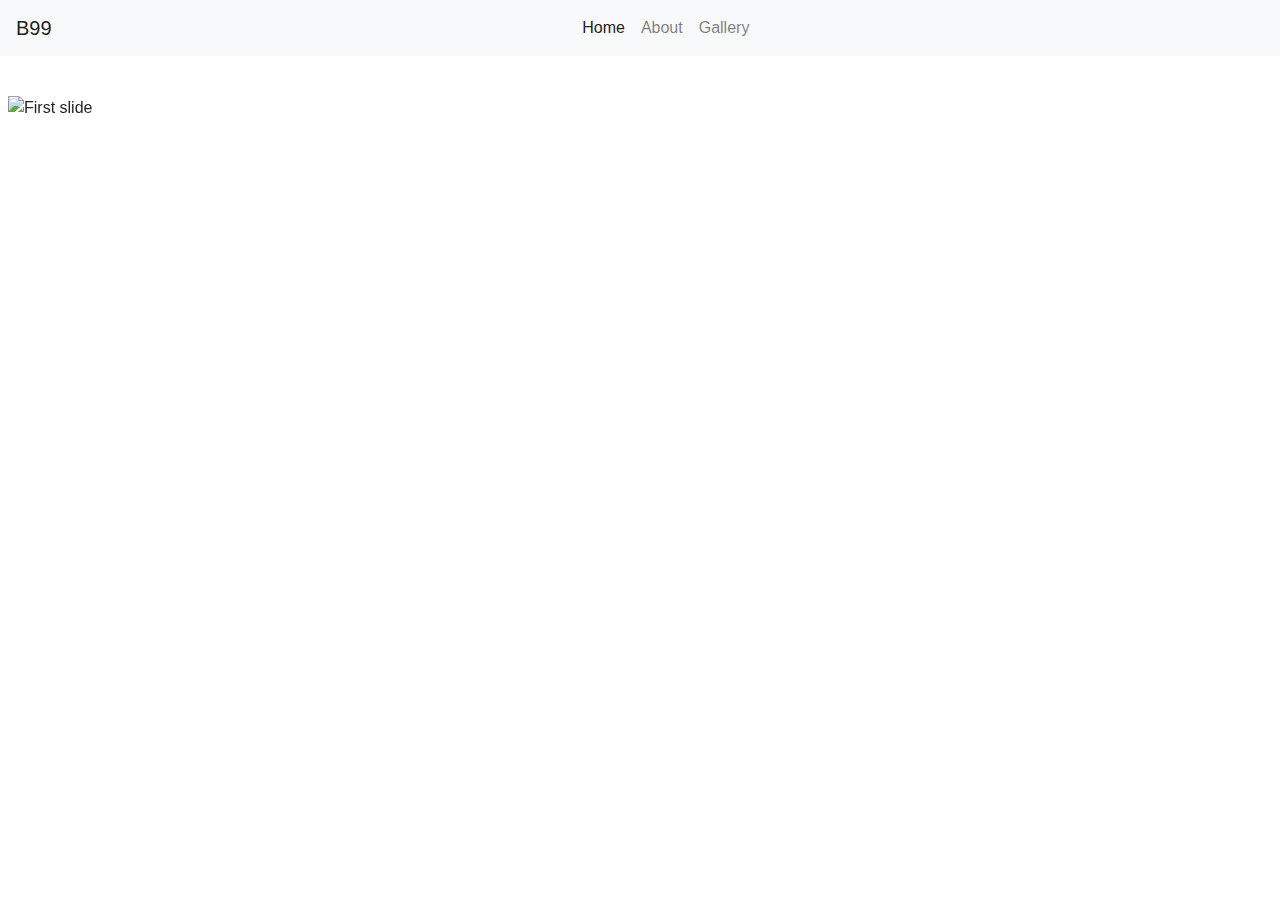
==== about.html @ 8708c222 "working on grid" ====
<!DOCTYPE html>
<html lang="en">
<head>
    <meta charset="UTF-8">
    <meta http-equiv="X-UA-Compatible" content="IE=edge">
    <meta name="viewport" content="width=device-width, initial-scale=1.0">
    <title>B99</title>
    <link rel="stylesheet" href="https://stackpath.bootstrapcdn.com/bootstrap/4.3.1/css/bootstrap.min.css">
    <link rel="stylesheet" href="styles.css">
    <script src="https://code.jquery.com/jquery-3.3.1.slim.min.js" integrity="sha384-q8i/X+965DzO0rT7abK41JStQIAqVgRVzpbzo5smXKp4YfRvH+8abtTE1Pi6jizo" crossorigin="anonymous"></script>
    <script src="https://cdn.jsdelivr.net/npm/popper.js@1.14.3/dist/umd/popper.min.js" integrity="sha384-ZMP7rVo3mIykV+2+9J3UJ46jBk0WLaUAdn689aCwoqbBJiSnjAK/l8WvCWPIPm49" crossorigin="anonymous"></script>
    <script src="https://cdn.jsdelivr.net/npm/bootstrap@4.1.3/dist/js/bootstrap.min.js" integrity="sha384-ChfqqxuZUCnJSK3+MXmPNIyE6ZbWh2IMqE241rYiqJxyMiZ6OW/JmZQ5stwEULTy" crossorigin="anonymous"></script>
</head>
</head>
<body>
<!--Navigation-->
<header>
<nav class="navbar navbar-expand-lg navbar-light bg-light">
    <a class="navbar-brand" href="index.html">B99</a>
    <button class="navbar-toggler" type="button" data-toggle="collapse" data-target="#navbarNavAltMarkup" aria-controls="navbarNavAltMarkup" aria-expanded="false" aria-label="Toggle navigation">
    <span class="navbar-toggler-icon"></span>
    </button>
    <div class="collapse navbar-collapse justify-content-center" id="navbarNavAltMarkup">
    <div class="navbar-nav">
        <a class="nav-item nav-link active" href="index.html">Home<span class="sr-only">(current)</span></a>
        <a class="nav-item nav-link" href="about.html">About</a>
        <a class="nav-item nav-link" href="gallery.html">Gallery</a>
    </div>
    </div>
</nav>
<!--End Navigation-->
</header>
<!--Content-->
<!--Carousel-->
<div class="row">
    <div class="col-md-4">
<div id="carouselExampleIndicators" class="carousel slide" data-ride="carousel">
<ol class="carousel-indicators">
    <li data-target="#carouselExampleIndicators" data-slide-to="0" class="active"></li>
    <li data-target="#carouselExampleIndicators" data-slide-to="1"></li>
    <li data-target="#carouselExampleIndicators" data-slide-to="2"></li>
</ol>
<div class="carousel-inner">
    <div class="carousel-item active">
        <img class="d-block w-100" src="https://media.gq.com/photos/5f06394a629e27d8ea366e30/16:9/w_2560%2Cc_limit/story.jpg" alt="First slide">
        <div class="carousel-caption d-none d-md-block">
            <h5>Andy Samberg</h5>
            <p>as Jake Peralta</p>
        </div>
    </div>
    <div class="carousel-item">
        <img class="d-block w-100" src="https://variety.com/wp-content/uploads/2020/09/andre-braugher-variety-cover-story-full-3.jpg?w=823" alt="Second slide">
        <div class="carousel-caption d-none d-md-block">
            <h5>Andre Braugher</h5>
            <p>as Captain Raymond Holt</p>
        </div>
    </div>
    <div class="carousel-item">
        <img class="d-block w-100" src="https://pbs.twimg.com/media/D6o6uQAX4AAKiXK.jpg" alt="Third slide">
        <div class="carousel-caption d-none d-md-block">
            <h5>Melissa Fumero</h5>
            <p>as Amy Santiago</p>
        </div>
    </div>
    <div class="carousel-item">
        <img class="d-block w-100" src="https://cdn.pasadenamag.com/wp-content/uploads/sites/69/2020/09/Terry-Crews.jpg" alt="Fourth slide">
        <div class="carousel-caption d-none d-md-block">
            <h5>Terry Crews</h5>
            <p>as Terry Jeffords</p>
        </div>
    </div>
    <div class="carousel-item">
        <img class="d-block w-100" src="https://media.gq.com/photos/5b2a4813ec592a12cd6c1f09/master/w_1600,c_limit/stephanie-beatriz-GQ-Elizabeth-Weinberg-2.jpg" alt="Fifth slide">
        <div class="carousel-caption d-none d-md-block">
            <h5>Stephanie Beatriz</h5>
            <p>as Rosa Diaz</p>
        </div>
    </div>
    <div class="carousel-item">
        <img class="d-block w-100" src="https://www2.pictures.zimbio.com/gi/2017+Summer+TCA+Tour+Fox+Arrivals+7ttxMLPIV-Vx.jpg" alt="Sixth slide">
        <div class="carousel-caption d-none d-md-block">
            <h5>Joe Lo Truglio</h5>
            <p>as Charles Boyle</p>
        </div>
    </div>
    <div class="carousel-item">
        <img class="d-block w-100" src="https://pbs.twimg.com/media/EAuqWmDVUAITtU9.jpg" alt="Seventh slide">
        <div class="carousel-caption d-none d-md-block">
            <h5>Joel Mckinnon & Dirk Blocker</h5>
            <p>as Hitchcock & Scully</p>
        </div>
    </div>
    </div>
    <a class="carousel-control-prev" href="#carouselExampleIndicators" role="button" data-slide="prev">
      <span class="carousel-control-prev-icon" aria-hidden="true"></span>
      <span class="sr-only">Previous</span>
    </a>
    <a class="carousel-control-next" href="#carouselExampleIndicators" role="button" data-slide="next">
      <span class="carousel-control-next-icon" aria-hidden="true"></span>
      <span class="sr-only">Next</span>
    </a>
</div>
    </div>
</div>




<!--End Content-->

</body>
</html>
---- styles.css ----
.carousel img {
    height: 700px;
    width: 90%;
    margin-top: 2.5em;
    object-fit: cover;
    object-position: center;
    margin-left: 0.5em;
}
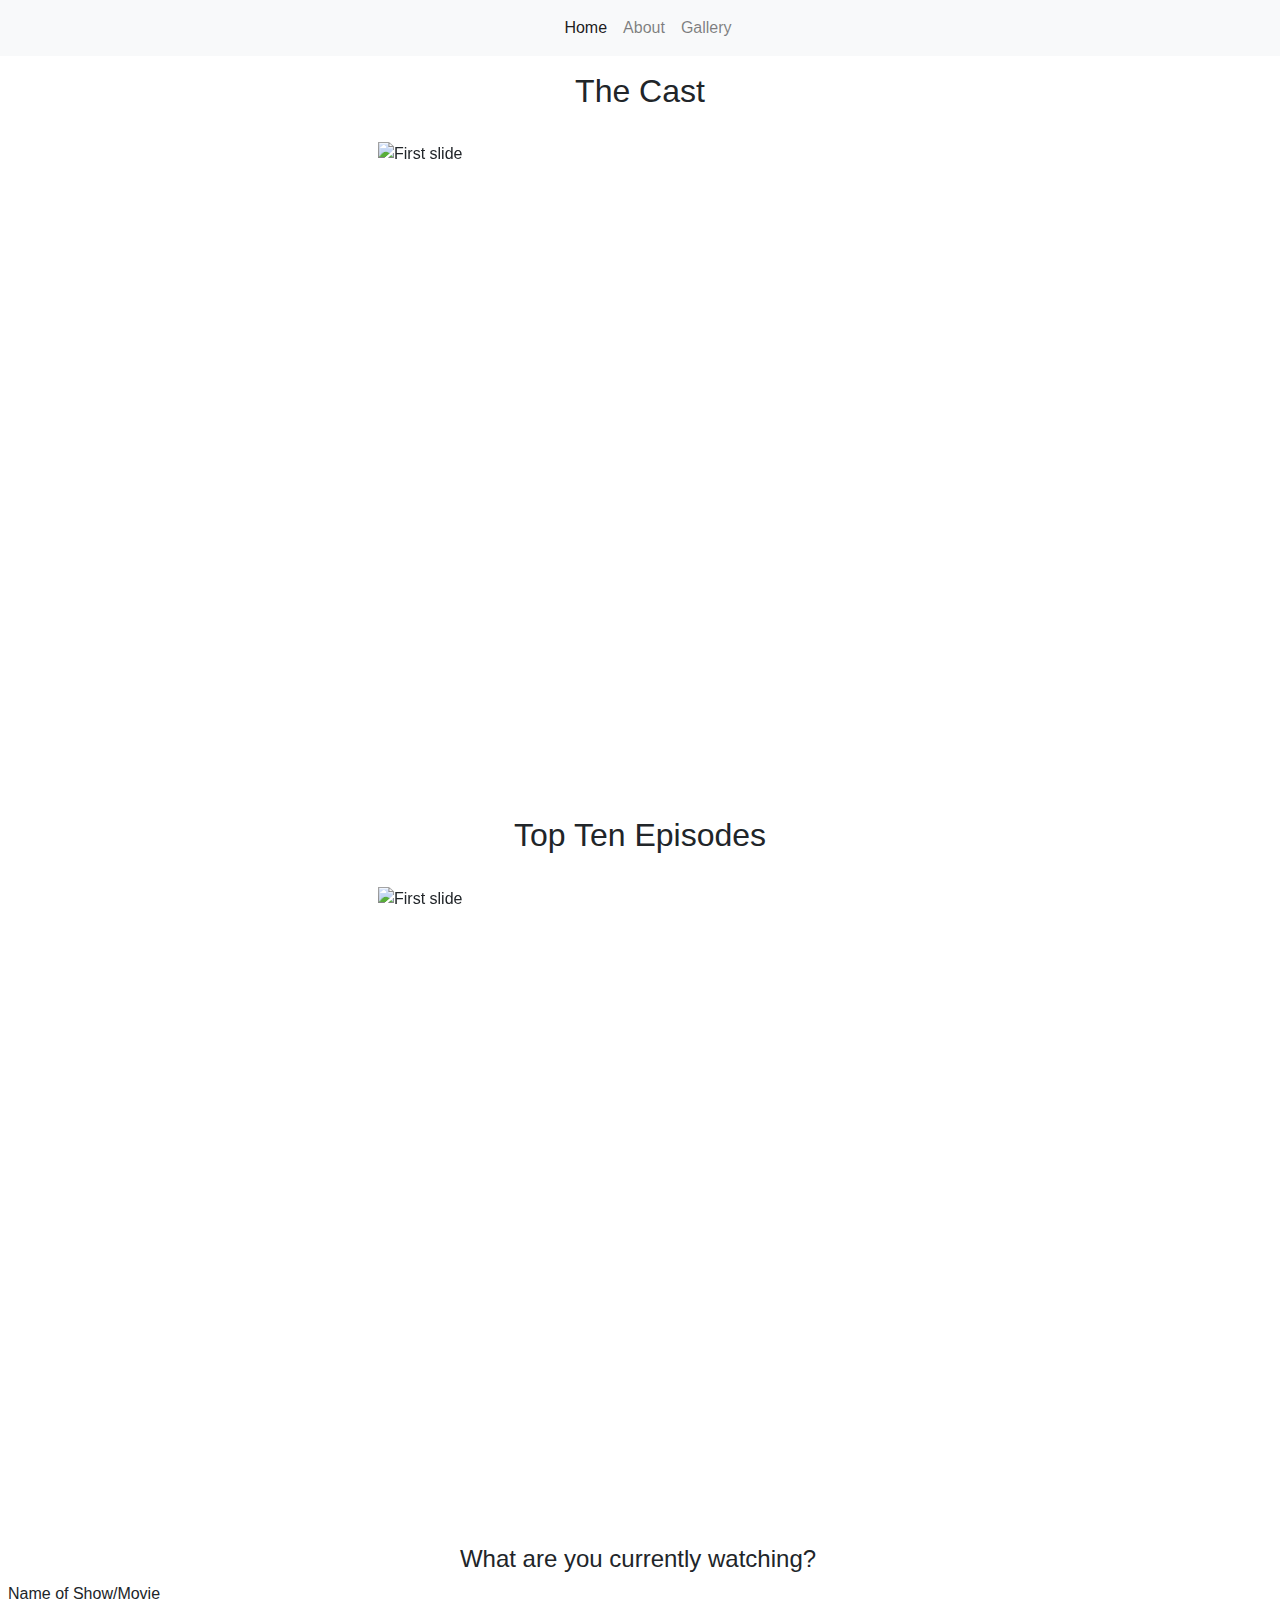
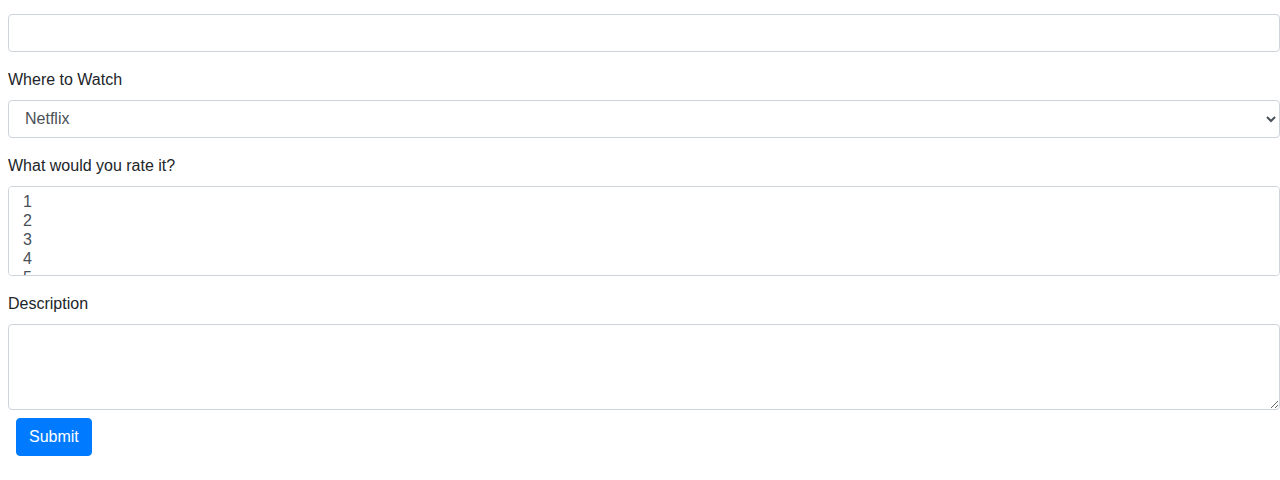
==== commit 1aafb323: "fixing carousel" ====
--- a/about.html
+++ b/about.html
@@ -4,7 +4,7 @@
     <meta charset="UTF-8">
     <meta http-equiv="X-UA-Compatible" content="IE=edge">
     <meta name="viewport" content="width=device-width, initial-scale=1.0">
-    <title>B99</title>
+    <title>About</title>
     <link rel="stylesheet" href="https://stackpath.bootstrapcdn.com/bootstrap/4.3.1/css/bootstrap.min.css">
     <link rel="stylesheet" href="styles.css">
     <script src="https://code.jquery.com/jquery-3.3.1.slim.min.js" integrity="sha384-q8i/X+965DzO0rT7abK41JStQIAqVgRVzpbzo5smXKp4YfRvH+8abtTE1Pi6jizo" crossorigin="anonymous"></script>
@@ -16,7 +16,7 @@
 <!--Navigation-->
 <header>
 <nav class="navbar navbar-expand-lg navbar-light bg-light">
-    <a class="navbar-brand" href="index.html">B99</a>
+    <a class="navbar-brand" href="index.html"></a>
     <button class="navbar-toggler" type="button" data-toggle="collapse" data-target="#navbarNavAltMarkup" aria-controls="navbarNavAltMarkup" aria-expanded="false" aria-label="Toggle navigation">
     <span class="navbar-toggler-icon"></span>
     </button>
@@ -32,81 +32,220 @@
 </header>
 <!--Content-->
 <!--Carousel-->
-<div class="row">
-    <div class="col-md-4">
-<div id="carouselExampleIndicators" class="carousel slide" data-ride="carousel">
-<ol class="carousel-indicators">
+<!--Cast-->
+<div class="container">
+    <h2 class="text-center">The Cast</h2>
+    <div class="row justify-content-center">
+    <div class="col-lg-6">
+    <div id="carouselExampleIndicators" class="carousel slide" data-ride="carousel">
+    <ol class="carousel-indicators">
     <li data-target="#carouselExampleIndicators" data-slide-to="0" class="active"></li>
     <li data-target="#carouselExampleIndicators" data-slide-to="1"></li>
     <li data-target="#carouselExampleIndicators" data-slide-to="2"></li>
-</ol>
+    </ol>
+<div class="carousel-inner">
+<div class="carousel-item active">
+    <img class="d-block w-97" src="https://media.gq.com/photos/5f06394a629e27d8ea366e30/16:9/w_2560%2Cc_limit/story.jpg" alt="First slide">
+    <div class="carousel-caption d-none d-md-block">
+        <h5>Andy Samberg</h5>
+        <p>as Jake Peralta</p>
+</div>
+</div>
+<div class="carousel-item">
+    <img class="d-block w-97" src="https://variety.com/wp-content/uploads/2020/09/andre-braugher-variety-cover-story-full-3.jpg?w=823" alt="Second slide">
+    <div class="carousel-caption d-none d-md-block">
+        <h5>Andre Braugher</h5>
+        <p>as Captain Raymond Holt</p>
+    </div>
+</div>
+<div class="carousel-item">
+    <img class="d-block w-97" src="https://pbs.twimg.com/media/D6o6uQAX4AAKiXK.jpg" alt="Third slide">
+    <div class="carousel-caption d-none d-md-block">
+        <h5>Melissa Fumero</h5>
+        <p>as Amy Santiago</p>
+    </div>
+</div>
+<div class="carousel-item">
+    <img class="d-block w-97" src="https://cdn.pasadenamag.com/wp-content/uploads/sites/69/2020/09/Terry-Crews.jpg" alt="Fourth slide">
+    <div class="carousel-caption d-none d-md-block">
+        <h5>Terry Crews</h5>
+        <p>as Terry Jeffords</p>
+    </div>
+</div>
+<div class="carousel-item">
+    <img class="d-block w-97" src="https://media.gq.com/photos/5b2a4813ec592a12cd6c1f09/master/w_1600,c_limit/stephanie-beatriz-GQ-Elizabeth-Weinberg-2.jpg" alt="Fifth slide">
+    <div class="carousel-caption d-none d-md-block">
+        <h5>Stephanie Beatriz</h5>
+        <p>as Rosa Diaz</p>
+    </div>
+</div>
+<div class="carousel-item">
+    <img class="d-block w-97" src="https://www2.pictures.zimbio.com/gi/2017+Summer+TCA+Tour+Fox+Arrivals+7ttxMLPIV-Vx.jpg" alt="Sixth slide">
+    <div class="carousel-caption d-none d-md-block">
+        <h5>Joe Lo Truglio</h5>
+        <p>as Charles Boyle</p>
+    </div>
+</div>
+<div class="carousel-item">
+    <img class="d-block w-97" src="https://pbs.twimg.com/media/EAuqWmDVUAITtU9.jpg" alt="Seventh slide">
+    <div class="carousel-caption d-none d-md-block">
+        <h5>Joel Mckinnon & Dirk Blocker</h5>
+        <p>as Hitchcock & Scully</p>
+    </div>
+</div>
+</div>
+<a class="carousel-control-prev" href="#carouselExampleIndicators" role="button" data-slide="prev">
+    <span class="carousel-control-prev-icon" aria-hidden="true"></span>
+    <span class="sr-only">Previous</span>
+</a>
+<a class="carousel-control-next" href="#carouselExampleIndicators" role="button" data-slide="next">
+    <span class="carousel-control-next-icon" aria-hidden="true"></span>
+    <span class="sr-only">Next</span>
+</a>
+</div>
+    </div>
+    </div>
+</div>
+<!--Cast-->
+<!--Espisodes-->
+<div class="container">
+    <h2 class="text-center">Top Ten Episodes</h2>
+    <div class="row justify-content-center">
+        <div class="col-lg-6">
+        <div id="carouselExampleIndicators" class="carousel slide" data-ride="carousel">
+        <ol class="carousel-indicators">
+        <li data-target="#carouselExampleIndicators" data-slide-to="0" class="active"></li>
+        <li data-target="#carouselExampleIndicators" data-slide-to="1"></li>
+        <li data-target="#carouselExampleIndicators" data-slide-to="2"></li>
+    </ol>
 <div class="carousel-inner">
     <div class="carousel-item active">
-        <img class="d-block w-100" src="https://media.gq.com/photos/5f06394a629e27d8ea366e30/16:9/w_2560%2Cc_limit/story.jpg" alt="First slide">
-        <div class="carousel-caption d-none d-md-block">
-            <h5>Andy Samberg</h5>
-            <p>as Jake Peralta</p>
-        </div>
-    </div>
-    <div class="carousel-item">
-        <img class="d-block w-100" src="https://variety.com/wp-content/uploads/2020/09/andre-braugher-variety-cover-story-full-3.jpg?w=823" alt="Second slide">
-        <div class="carousel-caption d-none d-md-block">
-            <h5>Andre Braugher</h5>
-            <p>as Captain Raymond Holt</p>
-        </div>
-    </div>
-    <div class="carousel-item">
-        <img class="d-block w-100" src="https://pbs.twimg.com/media/D6o6uQAX4AAKiXK.jpg" alt="Third slide">
-        <div class="carousel-caption d-none d-md-block">
-            <h5>Melissa Fumero</h5>
-            <p>as Amy Santiago</p>
-        </div>
-    </div>
-    <div class="carousel-item">
-        <img class="d-block w-100" src="https://cdn.pasadenamag.com/wp-content/uploads/sites/69/2020/09/Terry-Crews.jpg" alt="Fourth slide">
-        <div class="carousel-caption d-none d-md-block">
-            <h5>Terry Crews</h5>
-            <p>as Terry Jeffords</p>
-        </div>
-    </div>
-    <div class="carousel-item">
-        <img class="d-block w-100" src="https://media.gq.com/photos/5b2a4813ec592a12cd6c1f09/master/w_1600,c_limit/stephanie-beatriz-GQ-Elizabeth-Weinberg-2.jpg" alt="Fifth slide">
-        <div class="carousel-caption d-none d-md-block">
-            <h5>Stephanie Beatriz</h5>
-            <p>as Rosa Diaz</p>
-        </div>
-    </div>
-    <div class="carousel-item">
-        <img class="d-block w-100" src="https://www2.pictures.zimbio.com/gi/2017+Summer+TCA+Tour+Fox+Arrivals+7ttxMLPIV-Vx.jpg" alt="Sixth slide">
-        <div class="carousel-caption d-none d-md-block">
-            <h5>Joe Lo Truglio</h5>
-            <p>as Charles Boyle</p>
-        </div>
-    </div>
-    <div class="carousel-item">
-        <img class="d-block w-100" src="https://pbs.twimg.com/media/EAuqWmDVUAITtU9.jpg" alt="Seventh slide">
-        <div class="carousel-caption d-none d-md-block">
-            <h5>Joel Mckinnon & Dirk Blocker</h5>
-            <p>as Hitchcock & Scully</p>
-        </div>
-    </div>
-    </div>
-    <a class="carousel-control-prev" href="#carouselExampleIndicators" role="button" data-slide="prev">
-      <span class="carousel-control-prev-icon" aria-hidden="true"></span>
-      <span class="sr-only">Previous</span>
-    </a>
-    <a class="carousel-control-next" href="#carouselExampleIndicators" role="button" data-slide="next">
-      <span class="carousel-control-next-icon" aria-hidden="true"></span>
-      <span class="sr-only">Next</span>
-    </a>
-</div>
-    </div>
-</div>
-
-
-
-
+        <img class="d-block w-97" src="https://s3.r29static.com/bin/entry/275/0,186,2000,1125/x,80/1948709/image.jpg" alt="First slide">
+    <div class="carousel-caption d-none d-md-block">
+        <h5>S5 Ep.14</h5>
+        <p>The Box</p>
+</div>
+</div>
+<div class="carousel-item">
+    <img class="d-block w-97" src="https://telltaletv.com/wp-content/uploads/2021/09/NUP_194390_00824-e1631935200905.jpg" alt="Second slide">
+    <div class="carousel-caption d-none d-md-block">
+        <h5>S8 Ep.10</h5>
+        <p>The Last Day Pt 2</p>
+    </div>
+</div>
+<div class="carousel-item">
+    <img class="d-block w-97" src="https://www.telltaletv.com/wp-content/uploads/2017/10/B99-504_selects_JA0720_hires1.jpg" alt="Third slide">
+    <div class="carousel-caption d-none d-md-block">
+        <h5>HalloVeen</h5>
+        <p>S5 Ep.4</p>
+    </div>
+</div>
+<div class="carousel-item">
+    <img class="d-block w-97" src="https://telltaletv.com/wp-content/uploads/2021/09/NUP_194390_00515.jpg" alt="Fourth slide">
+    <div class="carousel-caption d-none d-md-block">
+        <h5>The Last Day Pt 1</h5>
+        <p>S8 Ep.9</p>
+    </div>
+</div>
+<div class="carousel-item">
+    <img class="d-block w-97" src="https://m.media-amazon.com/images/M/MV5BYWFjNTIxMzEtNjM3MC00ZDE1LWIwYWQtMGZmYjdmZTI5N2JkXkEyXkFqcGdeQXVyMjM5NTM5NzA@._V1_.jpg" alt="Fifth slide">
+    <div class="carousel-caption d-none d-md-block">
+        <h5>Jake & Amy</h5>
+        <p>S5 Ep.22</p>
+    </div>
+</div>
+<div class="carousel-item">
+    <img class="d-block w-97" src="https://m.media-amazon.com/images/M/MV5BZTEzNjBjNDMtMDI1MS00ZjJmLTg4MDYtMjI2OGFkOTA5OGVlXkEyXkFqcGdeQXVyMjg2MTMyNTM@._V1_.jpg" alt="Sixth slide">
+    <div class="carousel-caption d-none d-md-block">
+        <h5>Lights Out</h5>
+        <p>S7 Ep.13</p>
+    </div>
+</div>
+<div class="carousel-item">
+    <img class="d-block w-97" src="https://www.geekgirlauthority.com/wp-content/uploads/2019/05/NUP_186124_0119-1000x640.jpg" alt="Seventh slide">
+    <div class="carousel-caption d-none d-md-block">
+        <h5>Cinco de Mayo</h5>
+        <p>S6 Ep.16</p>
+    </div>
+</div>
+</div>
+<div class="carousel-item">
+    <img class="d-block w-97" src="https://static.wikia.nocookie.net/brooklynnine-nine/images/3/34/Jd.jpg/revision/latest?cb=20150520211038" alt="Eighth slide">
+    <div class="carousel-caption d-none d-md-block">
+        <h5>Johnny & Dora</h5>
+        <p>S2 Ep.23</p>
+    </div>
+</div>
+</div>
+<div class="carousel-item">
+    <img class="d-block w-97" src="https://www.denofgeek.com/wp-content/uploads/2019/05/brooklyn-nine-nine-s6e18.jpg?resize=768%2C432" alt="Ninth slide">
+    <div class="carousel-caption d-none d-md-block">
+        <h5>Suicide Squade</h5>
+        <p>S6 Ep.18</p>
+    </div>
+</div>
+</div>
+<div class="carousel-item">
+    <img class="d-block w-97" src="https://static.onecms.io/wp-content/uploads/sites/6/2016/04/hfkdadafssf.jpg" alt="Tenth slide">
+    <div class="carousel-caption d-none d-md-block">
+        <h5>Greg & Larry</h5>
+        <p>S3 Ep.23</p>
+    </div>
+</div>
+</div>
+<a class="carousel-control-prev" href="#carouselExampleIndicators" role="button" data-slide="prev">
+    <span class="carousel-control-prev-icon" aria-hidden="true"></span>
+    <span class="sr-only">Previous</span>
+</a>
+<a class="carousel-control-next" href="#carouselExampleIndicators" role="button" data-slide="next">
+    <span class="carousel-control-next-icon" aria-hidden="true"></span>
+    <span class="sr-only">Next</span>
+</a>
+</div>
+    </div>
+    </div>
+</div>
+<!--More Content-->
+<form>
+    <div class="form-group">
+        <h4 class="text-center">What are you currently watching?</h4>
+      <label for="exampleFormControlInput1">Name of Show/Movie</label>
+      <input type="email" class="form-control" id="exampleFormControlInput1" placeholder="">
+    </div>
+    <div class="form-group">
+      <label for="exampleFormControlSelect1">Where to Watch</label>
+      <select class="form-control" id="exampleFormControlSelect1">
+        <option>Netflix</option>
+        <option>Hulu</option>
+        <option>Disney +</option>
+        <option>HBO Max</option>
+        <option>Apple TV +</option>
+        <option>Prime Video</option>
+        <option>Peacock</option>
+        <option>Paramount +</option>
+      </select>
+    </div>
+    <div class="form-group">
+      <label for="exampleFormControlSelect2">What would you rate it?</label>
+      <select multiple class="form-control" id="exampleFormControlSelect2">
+        <option>1</option>
+        <option>2</option>
+        <option>3</option>
+        <option>4</option>
+        <option>5</option>
+        <option>6</option>
+        <option>7</option>
+        <option>8</option>
+        <option>9</option>
+        <option>10</option>
+      </select>
+    </div>
+    <div class="form-group">
+      <label for="exampleFormControlTextarea1">Description</label>
+      <textarea class="form-control" id="exampleFormControlTextarea1" rows="3"></textarea>
+      <button type="submit" class="btn btn-primary">Submit</button>
+    </div>
+</form>
 <!--End Content-->
-
 </body>
 </html>--- a/styles.css
+++ b/styles.css
@@ -1,8 +1,29 @@
 .carousel img {
-    height: 700px;
-    width: 90%;
-    margin-top: 2.5em;
+    height: 650px;
+    width: 95%;
+    margin-top: 1.5em;
     object-fit: cover;
     object-position: center;
     margin-left: 0.5em;
-}+    margin-bottom: 0.5em;
+}
+
+form {
+    margin-left: 0.5em;
+    margin-bottom: 0.5em;
+}
+
+form h4 {
+    margin-right: 0.5em;
+    font-family: helvetica;
+}
+
+.container h2 {
+    margin-top: 0.5em;
+    font-family: helvetica;
+}
+
+button {
+    margin: 0.5em;
+}
+
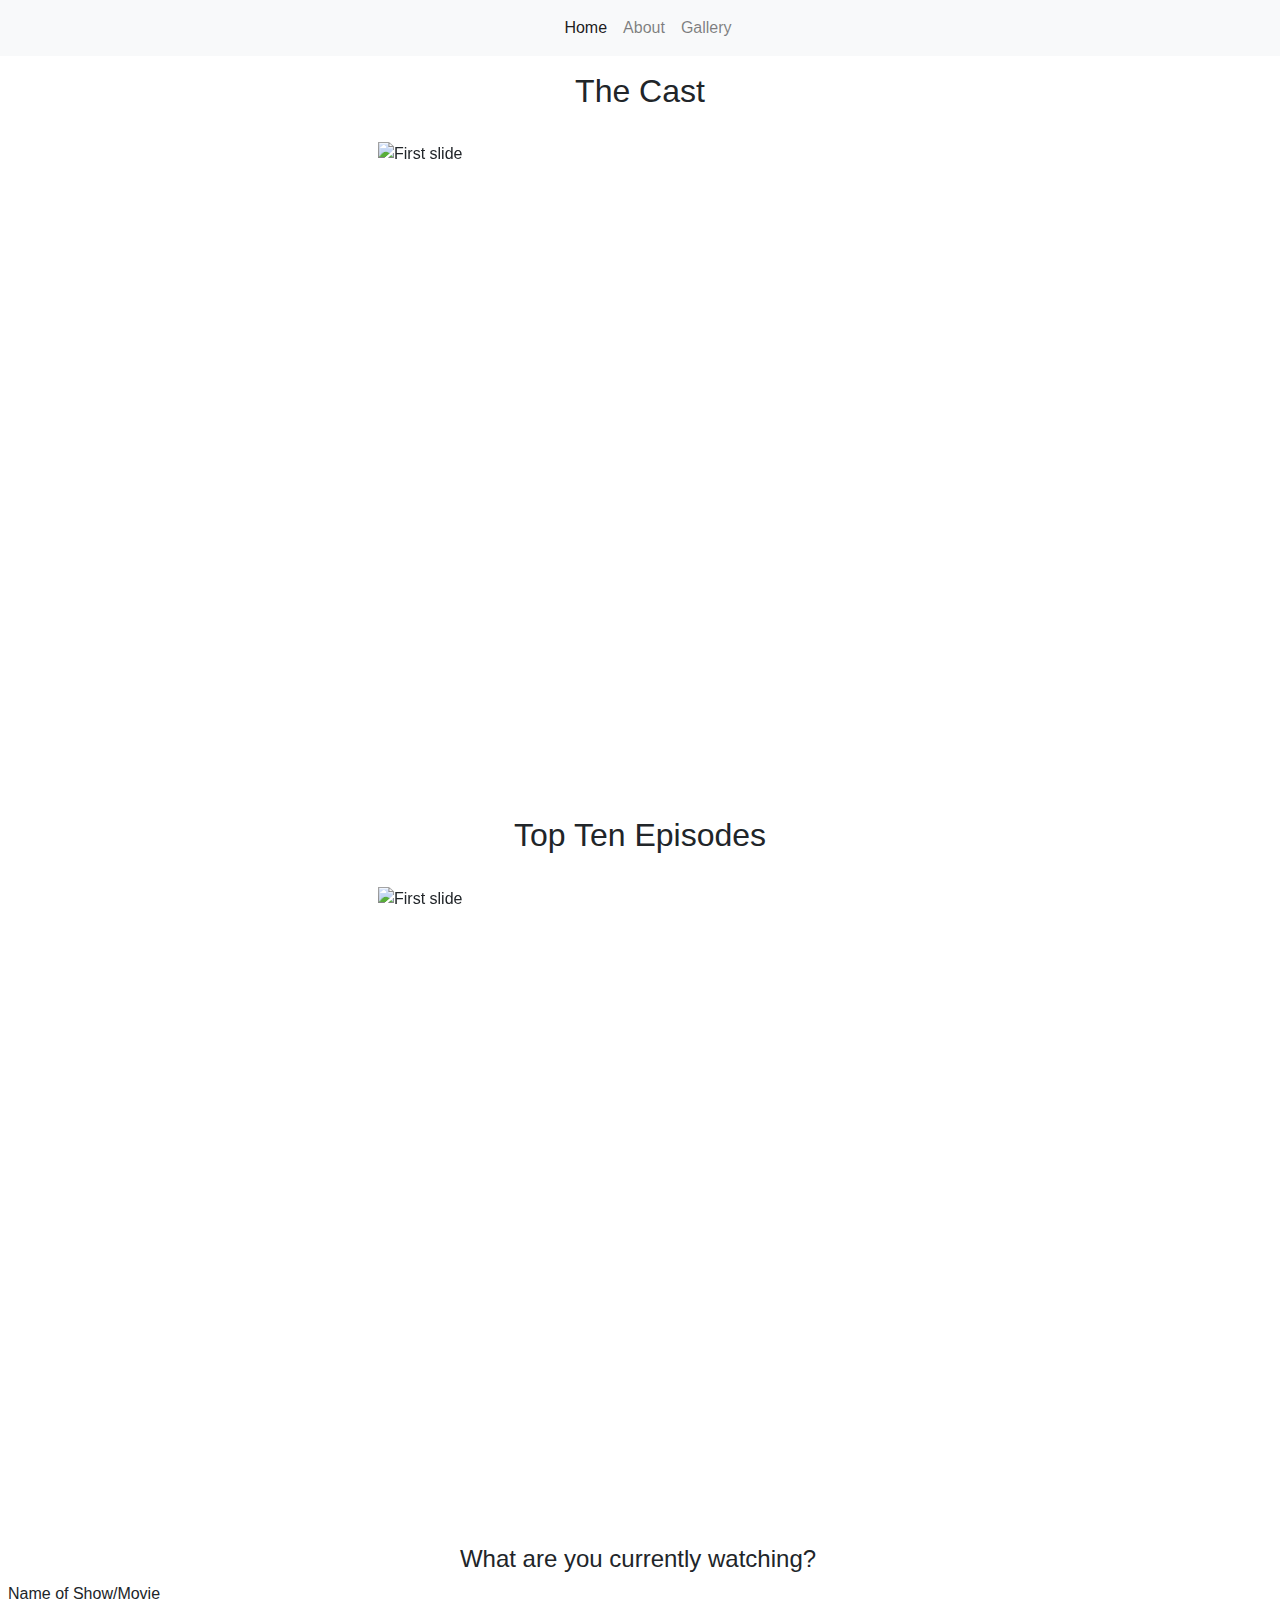
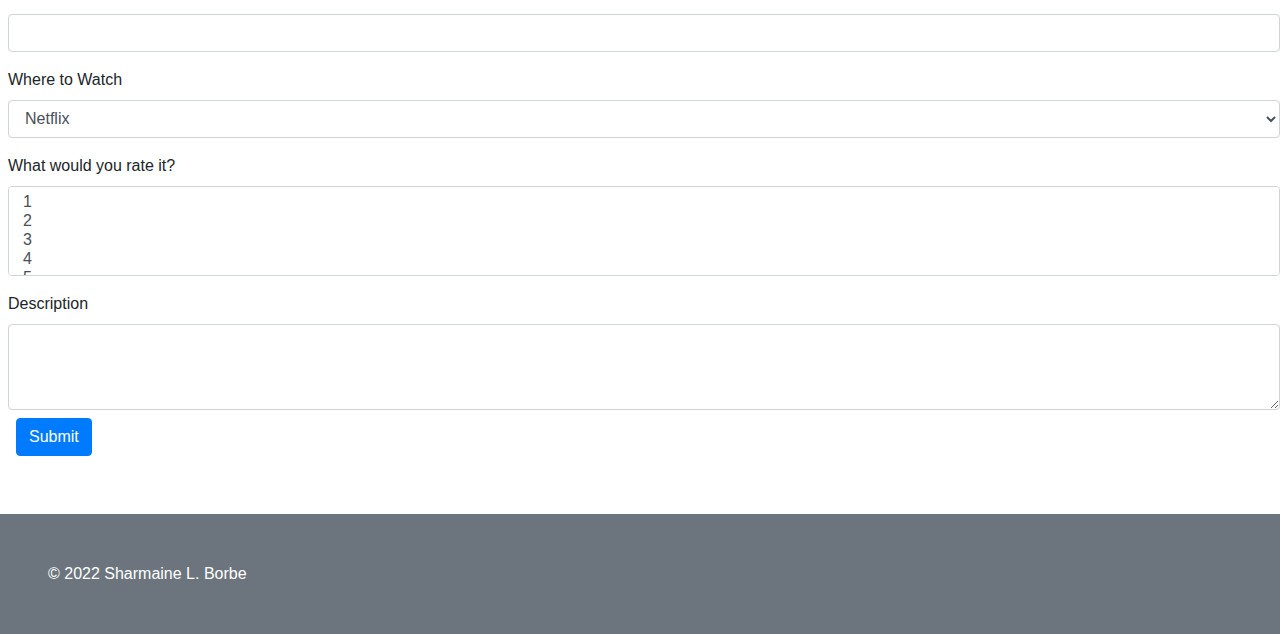
==== commit 2029d438: "changes" ====
--- a/about.html
+++ b/about.html
@@ -6,10 +6,10 @@
     <meta name="viewport" content="width=device-width, initial-scale=1.0">
     <title>About</title>
     <link rel="stylesheet" href="https://stackpath.bootstrapcdn.com/bootstrap/4.3.1/css/bootstrap.min.css">
+    <!-- CUSTOM STYLES -->
     <link rel="stylesheet" href="styles.css">
-    <script src="https://code.jquery.com/jquery-3.3.1.slim.min.js" integrity="sha384-q8i/X+965DzO0rT7abK41JStQIAqVgRVzpbzo5smXKp4YfRvH+8abtTE1Pi6jizo" crossorigin="anonymous"></script>
-    <script src="https://cdn.jsdelivr.net/npm/popper.js@1.14.3/dist/umd/popper.min.js" integrity="sha384-ZMP7rVo3mIykV+2+9J3UJ46jBk0WLaUAdn689aCwoqbBJiSnjAK/l8WvCWPIPm49" crossorigin="anonymous"></script>
-    <script src="https://cdn.jsdelivr.net/npm/bootstrap@4.1.3/dist/js/bootstrap.min.js" integrity="sha384-ChfqqxuZUCnJSK3+MXmPNIyE6ZbWh2IMqE241rYiqJxyMiZ6OW/JmZQ5stwEULTy" crossorigin="anonymous"></script>
+    <!-- BOOTSTRAP THEME -->
+    <link rel="stylesheet" href="https://bootswatch.com/4/journal/bootstrap.min.css">
 </head>
 </head>
 <body>
@@ -247,5 +247,15 @@
     </div>
 </form>
 <!--End Content-->
+<!-- FOOTER -->
+<footer>
+<div class="bg-secondary p-5 text-white">
+    &copy; 2022 Sharmaine L. Borbe
+  </div>
+</footer>
+<!--Scripts-->
+<script src="https://code.jquery.com/jquery-3.2.1.slim.min.js" integrity="sha384-KJ3o2DKtIkvYIK3UENzmM7KCkRr/rE9/Qpg6aAZGJwFDMVNA/GpGFF93hXpG5KkN" crossorigin="anonymous"></script>
+<script src="https://cdn.jsdelivr.net/npm/popper.js@1.12.9/dist/umd/popper.min.js" integrity="sha384-ApNbgh9B+Y1QKtv3Rn7W3mgPxhU9K/ScQsAP7hUibX39j7fakFPskvXusvfa0b4Q" crossorigin="anonymous"></script>
+<script src="https://cdn.jsdelivr.net/npm/bootstrap@4.0.0/dist/js/bootstrap.min.js" integrity="sha384-JZR6Spejh4U02d8jOt6vLEHfe/JQGiRRSQQxSfFWpi1MquVdAyjUar5+76PVCmYl" crossorigin="anonymous"></script>
 </body>
 </html>--- a/styles.css
+++ b/styles.css
@@ -24,6 +24,29 @@
 }
 
 button {
+    margin: 1.5em;
+}
+
+.form-group button {
     margin: 0.5em;
 }
 
+footer {
+    margin-top: 2.5em;
+    padding-top: 10px;
+}
+
+#carouselExampleControls {
+    height: 550px;
+    width: 95%;
+}
+
+.cold-open {
+    margin: 2.5em;
+}
+
+.cheddar {
+    margin-bottom: 2.5em;
+    padding-bottom: 50px;
+}
+
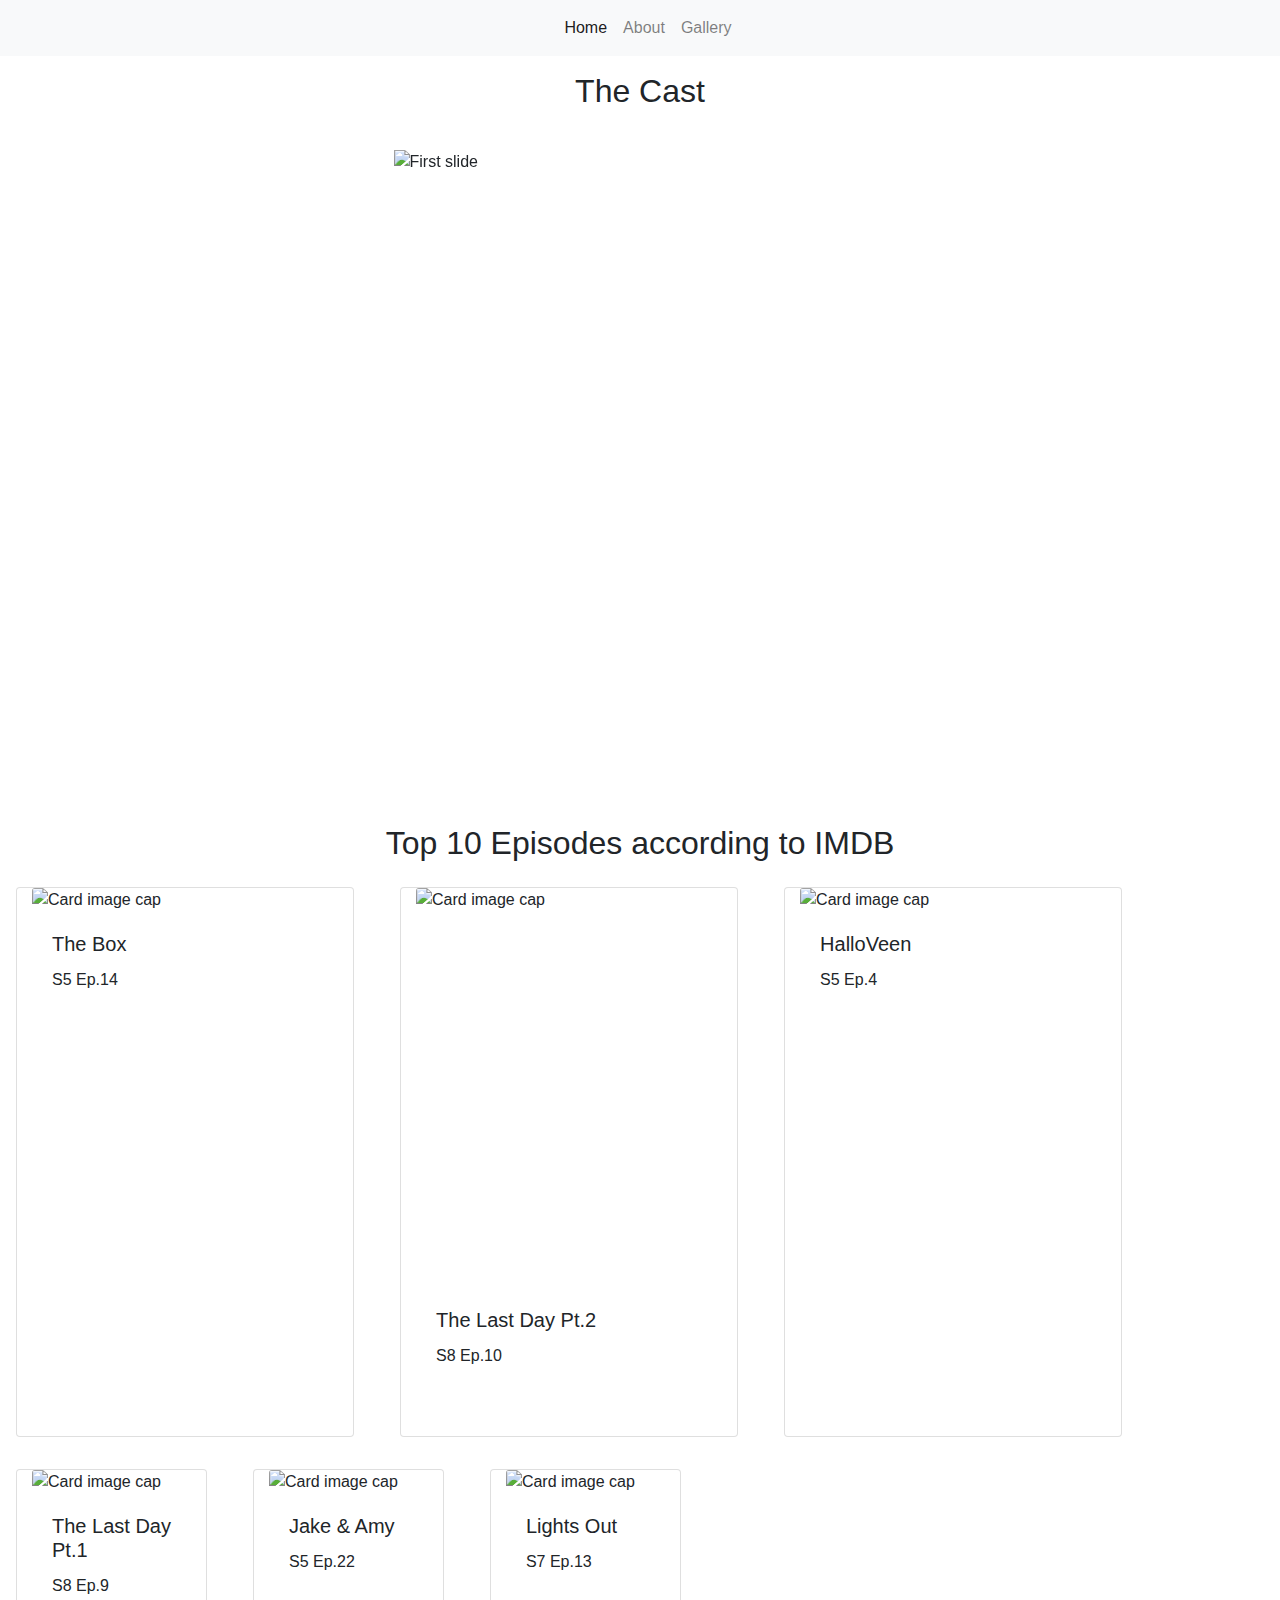
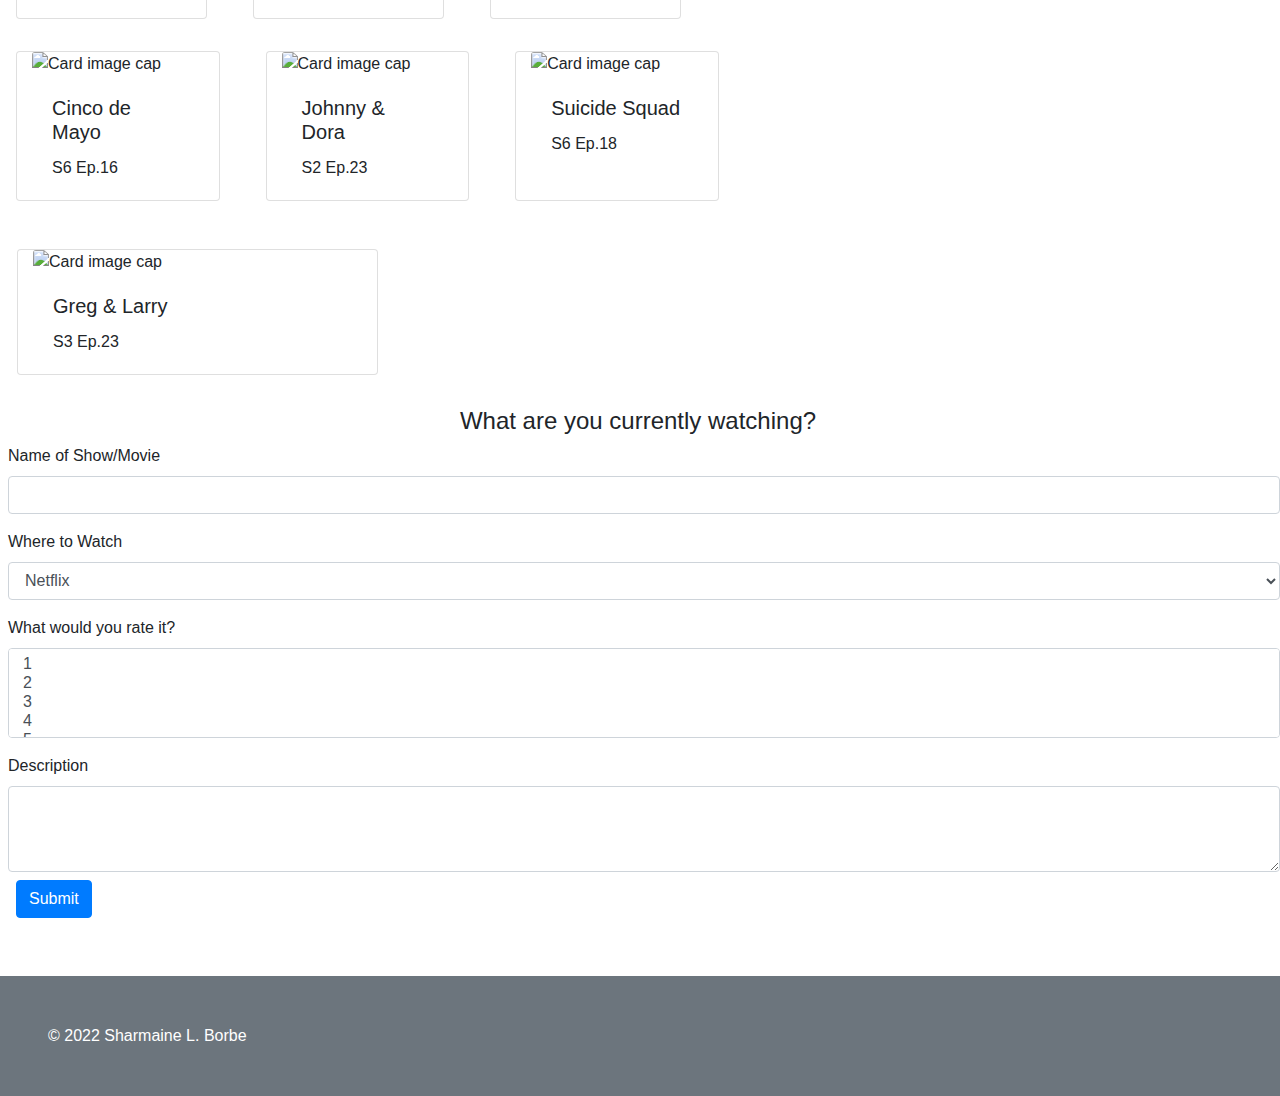
==== commit b9388f44: "fixed carousel" ====
--- a/about.html
+++ b/about.html
@@ -108,102 +108,86 @@
 </div>
 <!--Cast-->
 <!--Espisodes-->
-<div class="container">
-    <h2 class="text-center">Top Ten Episodes</h2>
-    <div class="row justify-content-center">
-        <div class="col-lg-6">
-        <div id="carouselExampleIndicators" class="carousel slide" data-ride="carousel">
-        <ol class="carousel-indicators">
-        <li data-target="#carouselExampleIndicators" data-slide-to="0" class="active"></li>
-        <li data-target="#carouselExampleIndicators" data-slide-to="1"></li>
-        <li data-target="#carouselExampleIndicators" data-slide-to="2"></li>
-    </ol>
-<div class="carousel-inner">
-    <div class="carousel-item active">
-        <img class="d-block w-97" src="https://s3.r29static.com/bin/entry/275/0,186,2000,1125/x,80/1948709/image.jpg" alt="First slide">
-    <div class="carousel-caption d-none d-md-block">
-        <h5>S5 Ep.14</h5>
-        <p>The Box</p>
-</div>
-</div>
-<div class="carousel-item">
-    <img class="d-block w-97" src="https://telltaletv.com/wp-content/uploads/2021/09/NUP_194390_00824-e1631935200905.jpg" alt="Second slide">
-    <div class="carousel-caption d-none d-md-block">
-        <h5>S8 Ep.10</h5>
-        <p>The Last Day Pt 2</p>
-    </div>
-</div>
-<div class="carousel-item">
-    <img class="d-block w-97" src="https://www.telltaletv.com/wp-content/uploads/2017/10/B99-504_selects_JA0720_hires1.jpg" alt="Third slide">
-    <div class="carousel-caption d-none d-md-block">
-        <h5>HalloVeen</h5>
-        <p>S5 Ep.4</p>
-    </div>
-</div>
-<div class="carousel-item">
-    <img class="d-block w-97" src="https://telltaletv.com/wp-content/uploads/2021/09/NUP_194390_00515.jpg" alt="Fourth slide">
-    <div class="carousel-caption d-none d-md-block">
-        <h5>The Last Day Pt 1</h5>
-        <p>S8 Ep.9</p>
-    </div>
-</div>
-<div class="carousel-item">
-    <img class="d-block w-97" src="https://m.media-amazon.com/images/M/MV5BYWFjNTIxMzEtNjM3MC00ZDE1LWIwYWQtMGZmYjdmZTI5N2JkXkEyXkFqcGdeQXVyMjM5NTM5NzA@._V1_.jpg" alt="Fifth slide">
-    <div class="carousel-caption d-none d-md-block">
-        <h5>Jake & Amy</h5>
-        <p>S5 Ep.22</p>
-    </div>
-</div>
-<div class="carousel-item">
-    <img class="d-block w-97" src="https://m.media-amazon.com/images/M/MV5BZTEzNjBjNDMtMDI1MS00ZjJmLTg4MDYtMjI2OGFkOTA5OGVlXkEyXkFqcGdeQXVyMjg2MTMyNTM@._V1_.jpg" alt="Sixth slide">
-    <div class="carousel-caption d-none d-md-block">
-        <h5>Lights Out</h5>
-        <p>S7 Ep.13</p>
-    </div>
-</div>
-<div class="carousel-item">
-    <img class="d-block w-97" src="https://www.geekgirlauthority.com/wp-content/uploads/2019/05/NUP_186124_0119-1000x640.jpg" alt="Seventh slide">
-    <div class="carousel-caption d-none d-md-block">
-        <h5>Cinco de Mayo</h5>
-        <p>S6 Ep.16</p>
-    </div>
-</div>
-</div>
-<div class="carousel-item">
-    <img class="d-block w-97" src="https://static.wikia.nocookie.net/brooklynnine-nine/images/3/34/Jd.jpg/revision/latest?cb=20150520211038" alt="Eighth slide">
-    <div class="carousel-caption d-none d-md-block">
-        <h5>Johnny & Dora</h5>
-        <p>S2 Ep.23</p>
-    </div>
-</div>
-</div>
-<div class="carousel-item">
-    <img class="d-block w-97" src="https://www.denofgeek.com/wp-content/uploads/2019/05/brooklyn-nine-nine-s6e18.jpg?resize=768%2C432" alt="Ninth slide">
-    <div class="carousel-caption d-none d-md-block">
-        <h5>Suicide Squade</h5>
-        <p>S6 Ep.18</p>
-    </div>
-</div>
-</div>
-<div class="carousel-item">
-    <img class="d-block w-97" src="https://static.onecms.io/wp-content/uploads/sites/6/2016/04/hfkdadafssf.jpg" alt="Tenth slide">
-    <div class="carousel-caption d-none d-md-block">
-        <h5>Greg & Larry</h5>
-        <p>S3 Ep.23</p>
-    </div>
-</div>
-</div>
-<a class="carousel-control-prev" href="#carouselExampleIndicators" role="button" data-slide="prev">
-    <span class="carousel-control-prev-icon" aria-hidden="true"></span>
-    <span class="sr-only">Previous</span>
-</a>
-<a class="carousel-control-next" href="#carouselExampleIndicators" role="button" data-slide="next">
-    <span class="carousel-control-next-icon" aria-hidden="true"></span>
-    <span class="sr-only">Next</span>
-</a>
-</div>
-    </div>
-    </div>
+<h2 class="text-center">Top 10 Episodes according to IMDB</h2>
+<div class="card-deck">
+<div class="row">
+<div class="card col-md-4">
+    <img class="card-img-top" src="https://s3.r29static.com/bin/entry/275/0,186,2000,1125/x,80/1948709/image.jpg" alt="Card image cap">
+    <div class="card-body">
+    <h5 class="card-title">The Box</h5>
+    <p class="card-text">S5 Ep.14</p>
+    </div>
+</div>
+<div class="card col-md-4" style="height: 550px; width:690px">
+    <img class="card-img-top" src="https://telltaletv.com/wp-content/uploads/2021/09/NUP_194390_00824-e1631935200905.jpg" alt="Card image cap" style="height: 400px;">
+    <div class="card-body">
+    <h5 class="card-title">The Last Day Pt.2</h5>
+    <p class="card-text">S8 Ep.10</p>
+    </div>
+</div>
+<div class="card col-md-4">
+    <img class="card-img-top" src="https://www.telltaletv.com/wp-content/uploads/2017/10/B99-504_selects_JA0720_hires1.jpg" alt="Card image cap">
+    <div class="card-body">
+        <h5 class="card-title">HalloVeen</h5>
+        <p class="card-text">S5 Ep.4</p>
+    </div>
+</div>
+</div>
+<div class="row">
+<div class="card col-md-4">
+    <img class="card-img-top" src="https://telltaletv.com/wp-content/uploads/2021/09/NUP_194390_00515.jpg" alt="Card image cap">
+    <div class="card-body">
+        <h5 class="card-title">The Last Day Pt.1</h5>
+        <p class="card-text">S8 Ep.9</p>
+</div>
+</div> 
+<div class="card col-md-4">
+    <img class="card-img-top" src="https://m.media-amazon.com/images/M/MV5BYWFjNTIxMzEtNjM3MC00ZDE1LWIwYWQtMGZmYjdmZTI5N2JkXkEyXkFqcGdeQXVyMjM5NTM5NzA@._V1_.jpg" alt="Card image cap">
+    <div class="card-body">
+        <h5 class="card-title">Jake & Amy</h5>
+        <p class="card-text">S5 Ep.22</p>
+    </div>
+</div>
+<div class="card col-md-4">
+    <img class="card-img-top" src="https://m.media-amazon.com/images/M/MV5BZTEzNjBjNDMtMDI1MS00ZjJmLTg4MDYtMjI2OGFkOTA5OGVlXkEyXkFqcGdeQXVyMjg2MTMyNTM@._V1_.jpg" alt="Card image cap">
+    <div class="card-body">
+        <h5 class="card-title">Lights Out</h5>
+        <p class="card-text">S7 Ep.13</p>
+    </div>
+</div>
+</div>
+<div class="row">
+<div class="card col-md-4">
+    <img class="card-img-top" src="https://www.geekgirlauthority.com/wp-content/uploads/2019/05/NUP_186124_0119-1000x640.jpg" alt="Card image cap">
+    <div class="card-body">
+        <h5 class="card-title">Cinco de Mayo</h5>
+        <p class="card-text">S6 Ep.16</p>
+    </div>
+</div>
+<div class="card col-md-4">
+    <img class="card-img-top" src="https://i.ytimg.com/vi/qjiUlsY-5dU/maxresdefault.jpg" alt="Card image cap">
+    <div class="card-body">
+        <h5 class="card-title">Johnny & Dora</h5>
+        <p class="card-text">S2 Ep.23</p>
+    </div>
+</div>
+<div class="card col-md-4">
+    <img class="card-img-top" src="https://www.denofgeek.com/wp-content/uploads/2019/05/brooklyn-nine-nine-s6e18.jpg?resize=768%2C432" alt="Card image cap">
+    <div class="card-body">
+        <h5 class="card-title">Suicide Squad</h5>
+        <p class="card-text">S6 Ep.18</p>
+    </div>
+</div>
+</div>
+<div class="row">
+<div class="card col-md-6" style="margin: 1em; width:690px;">
+    <img class="card-img-top" src="https://static.onecms.io/wp-content/uploads/sites/6/2016/04/hfkdadafssf.jpg" alt="Card image cap">
+    <div class="card-body">
+        <h5 class="card-title">Greg & Larry</h5>
+        <p class="card-text">S3 Ep.23</p>
+    </div>
+</div>
+</div>    
 </div>
 <!--More Content-->
 <form>
--- a/styles.css
+++ b/styles.css
@@ -43,6 +43,7 @@
 
 .cold-open {
     margin: 2.5em;
+    margin-top: 7em;
 }
 
 .cheddar {
@@ -50,3 +51,19 @@
     padding-bottom: 50px;
 }
 
+.card-deck img {
+   max-width:100%;
+   width: 100%;
+   height: auto;
+   object-fit:cover;
+        
+}
+
+.row {
+    gap: 1em;
+    margin: 1.0em;
+}
+
+iframe {
+    margin: 0.5em;
+}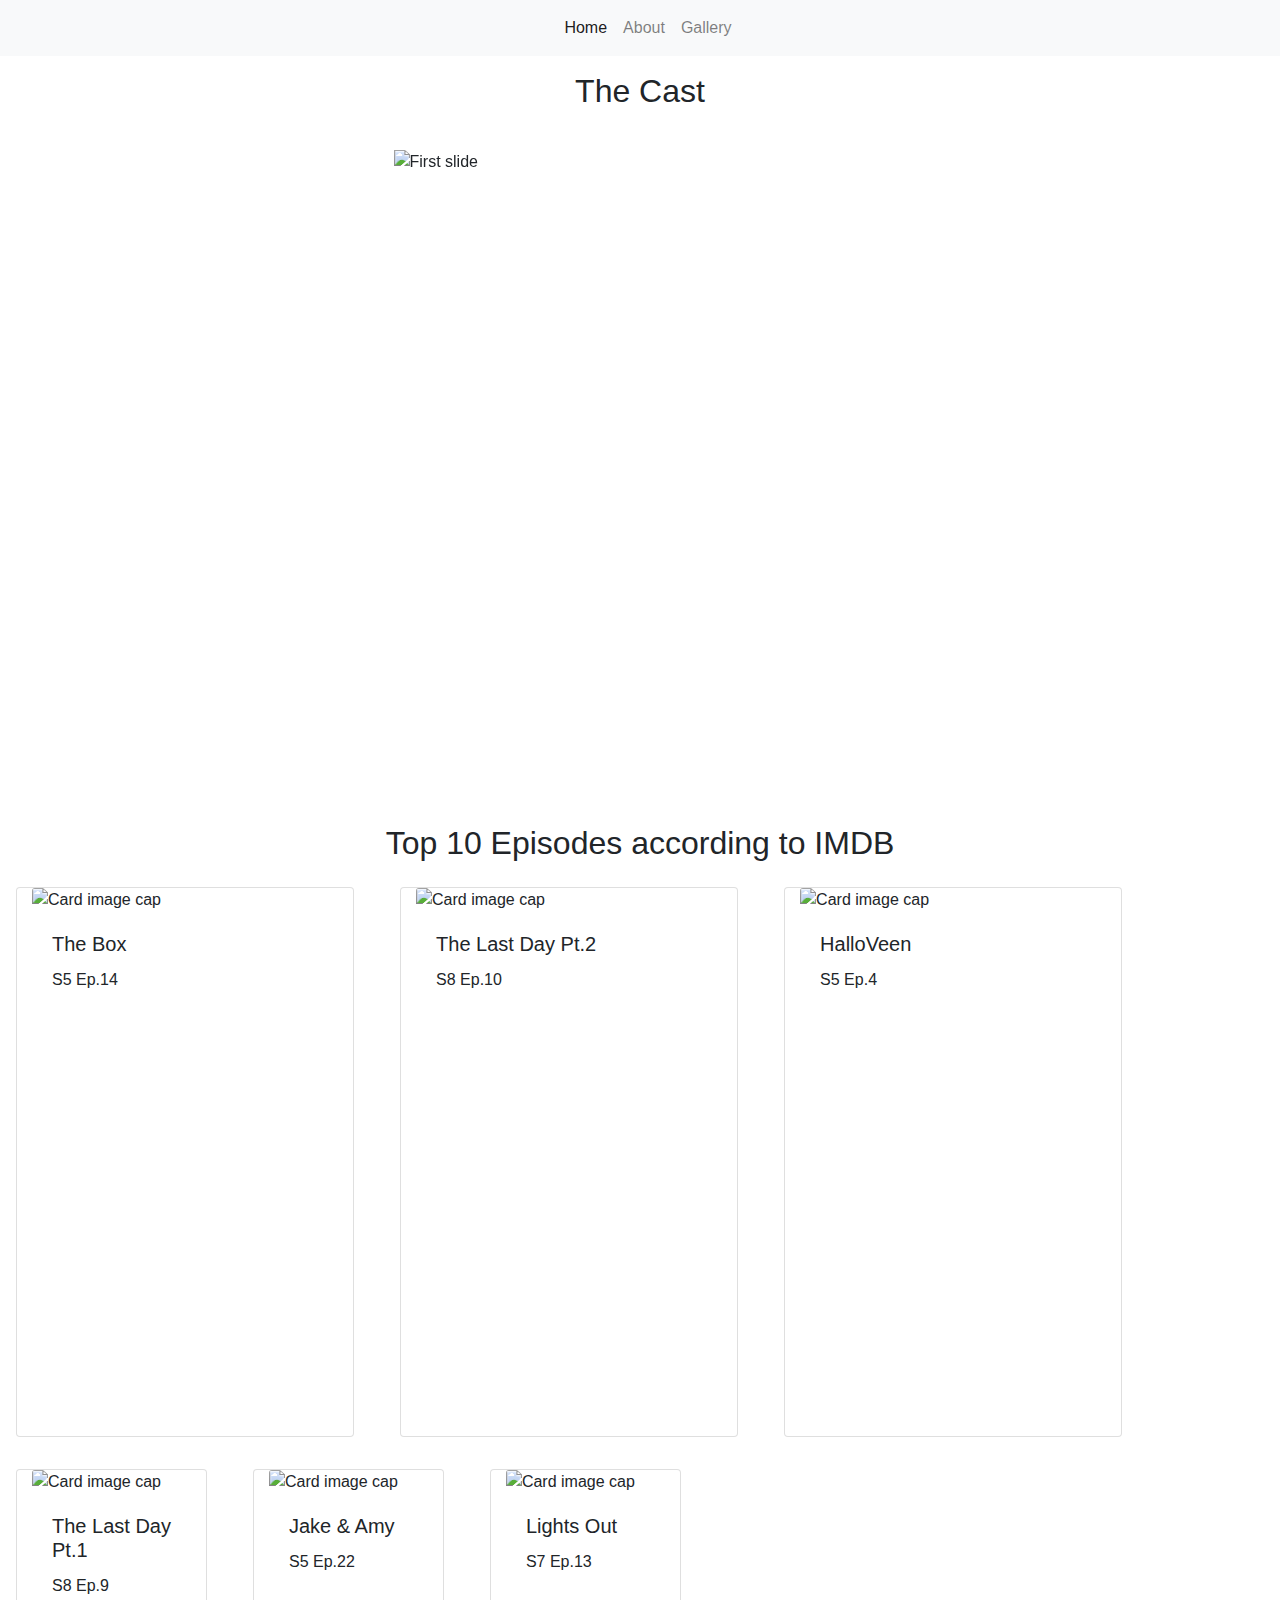
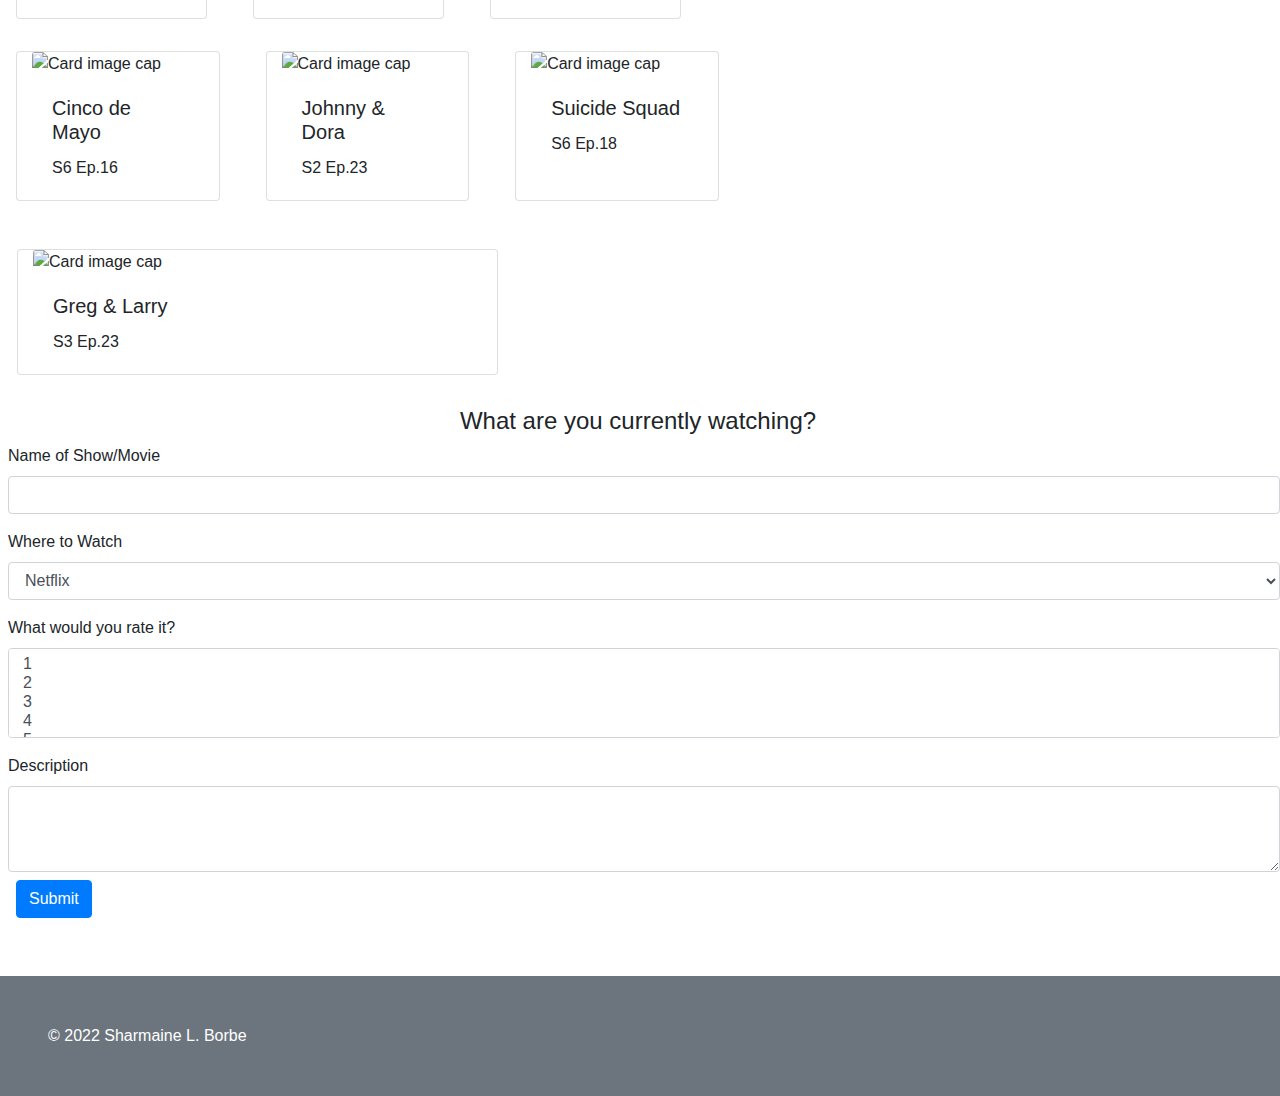
==== commit 8041cd27: "fixed carousel" ====
--- a/about.html
+++ b/about.html
@@ -119,7 +119,7 @@
     </div>
 </div>
 <div class="card col-md-4" style="height: 550px; width:690px">
-    <img class="card-img-top" src="https://telltaletv.com/wp-content/uploads/2021/09/NUP_194390_00824-e1631935200905.jpg" alt="Card image cap" style="height: 400px;">
+    <img class="card-img-top" src="https://ic.pics.livejournal.com/lastsongs/24473062/443890/443890_original.png" alt="Card image cap">
     <div class="card-body">
     <h5 class="card-title">The Last Day Pt.2</h5>
     <p class="card-text">S8 Ep.10</p>
@@ -180,7 +180,7 @@
 </div>
 </div>
 <div class="row">
-<div class="card col-md-6" style="margin: 1em; width:690px;">
+<div class="card col-lg-8" style="margin: 1em; width:690px;">
     <img class="card-img-top" src="https://static.onecms.io/wp-content/uploads/sites/6/2016/04/hfkdadafssf.jpg" alt="Card image cap">
     <div class="card-body">
         <h5 class="card-title">Greg & Larry</h5>
--- a/styles.css
+++ b/styles.css
@@ -64,6 +64,3 @@
     margin: 1.0em;
 }
 
-iframe {
-    margin: 0.5em;
-}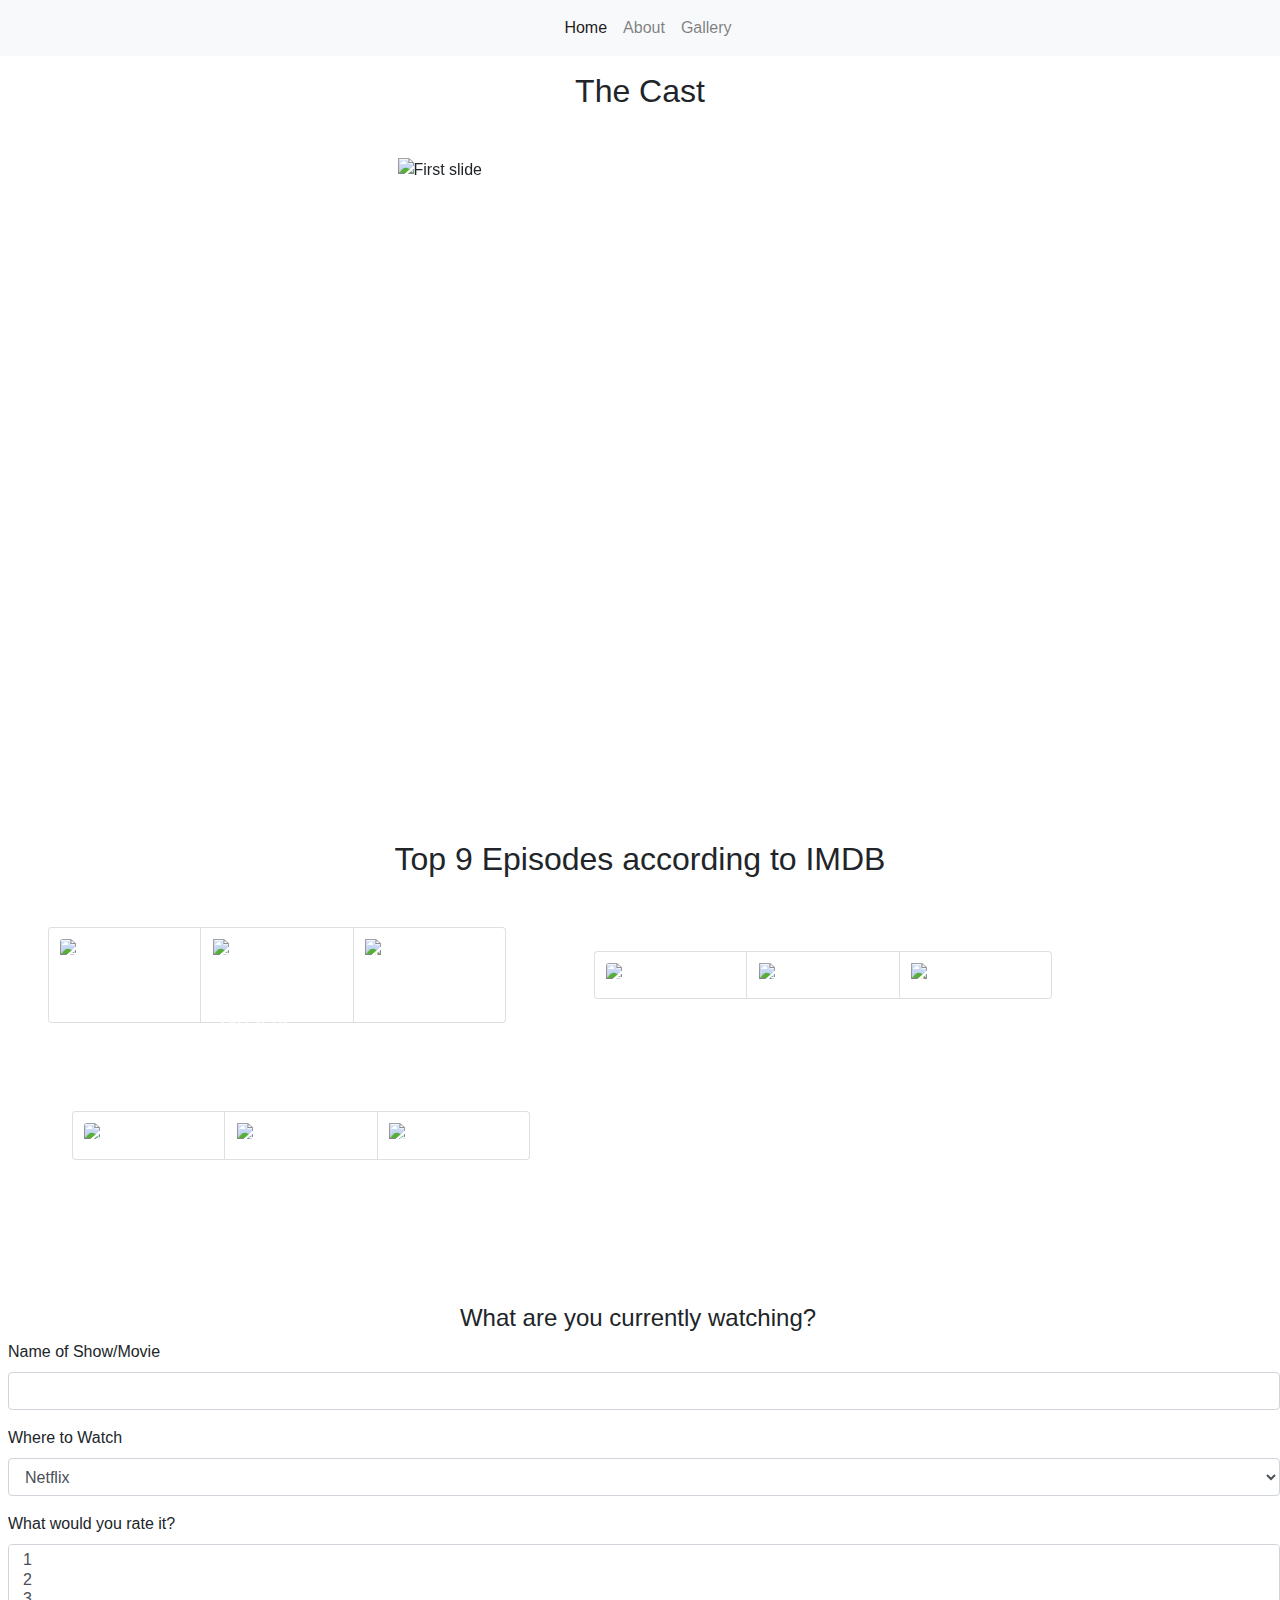
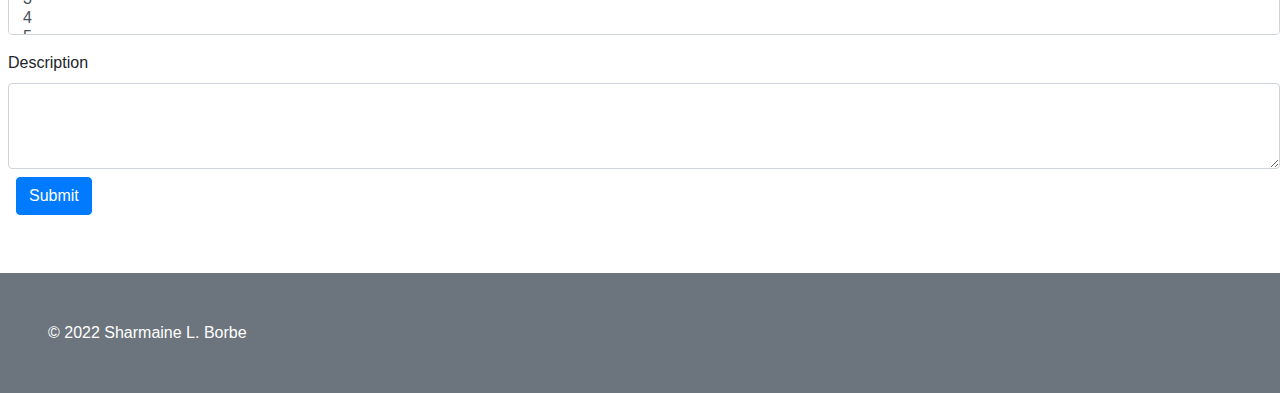
==== commit 42698738: "fixed img cards" ====
--- a/about.html
+++ b/about.html
@@ -108,88 +108,86 @@
 </div>
 <!--Cast-->
 <!--Espisodes-->
-<h2 class="text-center">Top 10 Episodes according to IMDB</h2>
-<div class="card-deck">
+<h2 class="text-center">Top 9 Episodes according to IMDB</h2>
 <div class="row">
-<div class="card col-md-4">
+<div class="card-group">
+<div class="card md-dark text-white">
     <img class="card-img-top" src="https://s3.r29static.com/bin/entry/275/0,186,2000,1125/x,80/1948709/image.jpg" alt="Card image cap">
-    <div class="card-body">
+    <div class="card-img-overlay">
     <h5 class="card-title">The Box</h5>
     <p class="card-text">S5 Ep.14</p>
     </div>
 </div>
-<div class="card col-md-4" style="height: 550px; width:690px">
+<div class="card md-dark text-white">
     <img class="card-img-top" src="https://ic.pics.livejournal.com/lastsongs/24473062/443890/443890_original.png" alt="Card image cap">
-    <div class="card-body">
+    <div class="card-img-overlay">
     <h5 class="card-title">The Last Day Pt.2</h5>
     <p class="card-text">S8 Ep.10</p>
     </div>
 </div>
-<div class="card col-md-4">
-    <img class="card-img-top" src="https://www.telltaletv.com/wp-content/uploads/2017/10/B99-504_selects_JA0720_hires1.jpg" alt="Card image cap">
-    <div class="card-body">
+<div class="card md-dark text-white">
+    <img class="card-img-top" src="https://m.media-amazon.com/images/M/MV5BMjVlYzUxZDgtYjUyMi00NzIwLTg3ZjEtYTc3NTk0MGVmMzc0XkEyXkFqcGdeQXVyNjA1MTczMTA@._V1_.jpg" alt="Card image cap">
+    <div class="card-img-overlay">
         <h5 class="card-title">HalloVeen</h5>
         <p class="card-text">S5 Ep.4</p>
     </div>
 </div>
 </div>
 <div class="row">
-<div class="card col-md-4">
+<div class="card-group">
+<div class="card md-dark text-white">
     <img class="card-img-top" src="https://telltaletv.com/wp-content/uploads/2021/09/NUP_194390_00515.jpg" alt="Card image cap">
-    <div class="card-body">
+    <div class="card-img-overlay">
         <h5 class="card-title">The Last Day Pt.1</h5>
         <p class="card-text">S8 Ep.9</p>
 </div>
 </div> 
-<div class="card col-md-4">
+<div class="card md-dark text-white">
     <img class="card-img-top" src="https://m.media-amazon.com/images/M/MV5BYWFjNTIxMzEtNjM3MC00ZDE1LWIwYWQtMGZmYjdmZTI5N2JkXkEyXkFqcGdeQXVyMjM5NTM5NzA@._V1_.jpg" alt="Card image cap">
-    <div class="card-body">
+    <div class="card-img-overlay">
         <h5 class="card-title">Jake & Amy</h5>
         <p class="card-text">S5 Ep.22</p>
     </div>
 </div>
-<div class="card col-md-4">
+<div class="card md-dark text-white">
     <img class="card-img-top" src="https://m.media-amazon.com/images/M/MV5BZTEzNjBjNDMtMDI1MS00ZjJmLTg4MDYtMjI2OGFkOTA5OGVlXkEyXkFqcGdeQXVyMjg2MTMyNTM@._V1_.jpg" alt="Card image cap">
-    <div class="card-body">
+    <div class="card-img-overlay">
         <h5 class="card-title">Lights Out</h5>
         <p class="card-text">S7 Ep.13</p>
     </div>
 </div>
 </div>
+</div>
 <div class="row">
-<div class="card col-md-4">
+<div class="card-group">
+<div class="card md-dark text-white">
     <img class="card-img-top" src="https://www.geekgirlauthority.com/wp-content/uploads/2019/05/NUP_186124_0119-1000x640.jpg" alt="Card image cap">
-    <div class="card-body">
+    <div class="card-img-overlay">
         <h5 class="card-title">Cinco de Mayo</h5>
         <p class="card-text">S6 Ep.16</p>
     </div>
 </div>
-<div class="card col-md-4">
+<div class="card md-dark text-white">
     <img class="card-img-top" src="https://i.ytimg.com/vi/qjiUlsY-5dU/maxresdefault.jpg" alt="Card image cap">
-    <div class="card-body">
+    <div class="card-img-overlay">
         <h5 class="card-title">Johnny & Dora</h5>
         <p class="card-text">S2 Ep.23</p>
     </div>
 </div>
-<div class="card col-md-4">
+<div class="card md-dark text-white">
     <img class="card-img-top" src="https://www.denofgeek.com/wp-content/uploads/2019/05/brooklyn-nine-nine-s6e18.jpg?resize=768%2C432" alt="Card image cap">
-    <div class="card-body">
+    <div class="card-img-overlay">
         <h5 class="card-title">Suicide Squad</h5>
         <p class="card-text">S6 Ep.18</p>
     </div>
 </div>
 </div>
-<div class="row">
-<div class="card col-lg-8" style="margin: 1em; width:690px;">
-    <img class="card-img-top" src="https://static.onecms.io/wp-content/uploads/sites/6/2016/04/hfkdadafssf.jpg" alt="Card image cap">
-    <div class="card-body">
-        <h5 class="card-title">Greg & Larry</h5>
-        <p class="card-text">S3 Ep.23</p>
-    </div>
-</div>
-</div>    
+</div>
 </div>
 <!--More Content-->
+<br>
+<br>
+<br>
 <form>
     <div class="form-group">
         <h4 class="text-center">What are you currently watching?</h4>
--- a/styles.css
+++ b/styles.css
@@ -61,6 +61,13 @@
 
 .row {
     gap: 1em;
-    margin: 1.0em;
+    margin: 1.5em;
 }
 
+.card-group {
+    margin: 1.5em;
+}
+
+.card img {
+    margin: 0.7em;
+}